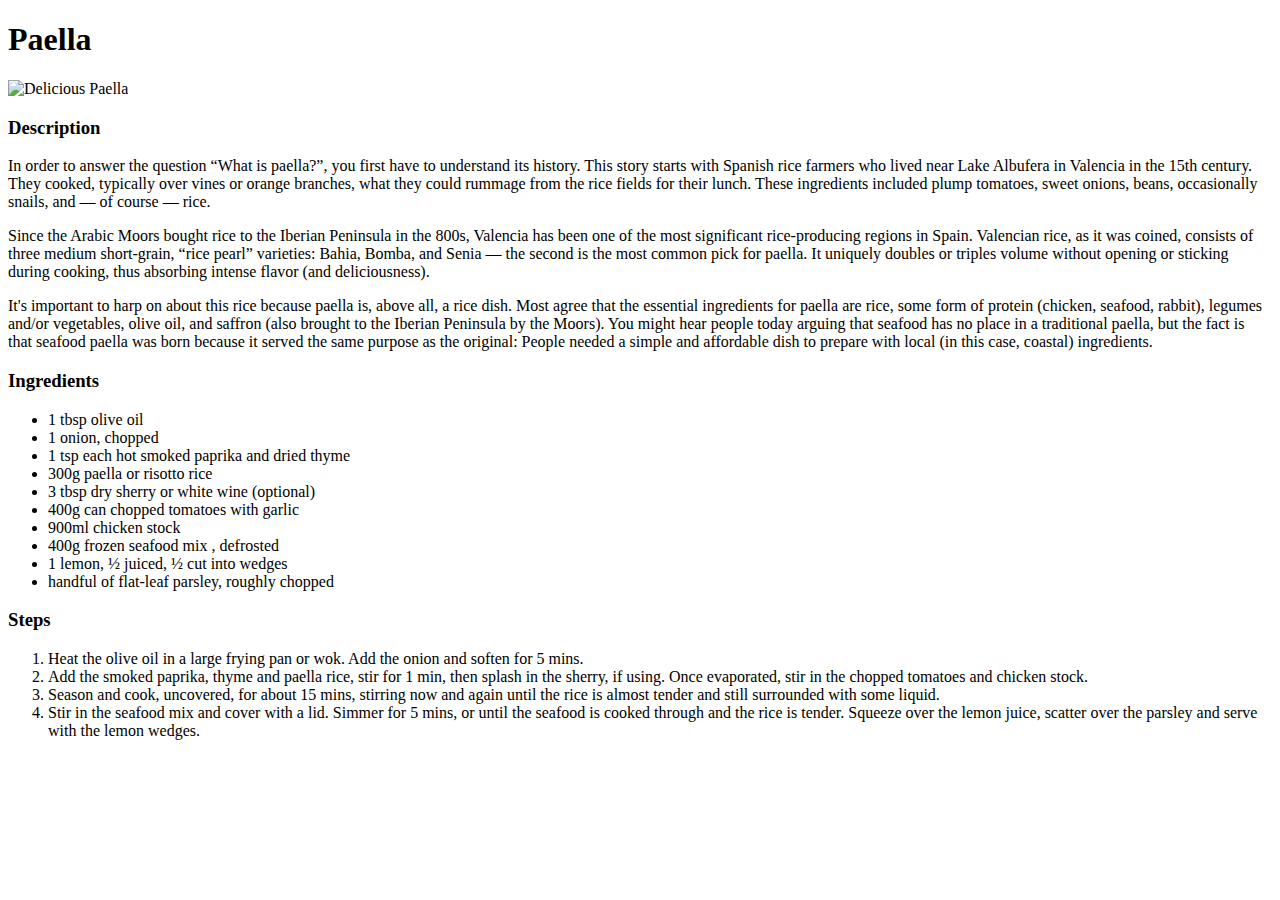
==== recipes/paella.html @ 82d5a5c6 "Add paella.html" ====
<!DOCTYPE html>
<html lang="en">

    <head>
        <meta charset="utf-8">
        <title>Odin Recipes - Paella Recipe</title>
    </head>

    <body>
        <h1>Paella</h1>
        <img src="https://upload.wikimedia.org/wikipedia/commons/thumb/e/ed/01_Paella_Valenciana_original.jpg/1200px-01_Paella_Valenciana_original.jpg" alt="Delicious Paella">
        <h3>Description</h3>
        <p>In order to answer the question “What is paella?”, you first have to understand its history. This story starts with Spanish rice farmers 
            who lived near Lake Albufera in Valencia in the 15th century. They cooked, typically over vines or orange branches, what they could rummage 
            from the rice fields for their lunch. These ingredients included plump tomatoes, sweet onions, beans, occasionally snails, and — of course 
            — rice.</p>

        <p>Since the Arabic Moors bought rice to the Iberian Peninsula in the 800s, Valencia has been one of the most significant rice-producing regions 
            in Spain. Valencian rice, as it was coined, consists of three medium short-grain, “rice pearl” varieties: Bahia, Bomba, and Senia — the second 
            is the most common pick for paella. It uniquely doubles or triples volume without opening or sticking during cooking, thus absorbing intense 
            flavor (and deliciousness).</p>
            
        <p>It's important to harp on about this rice because paella is, above all, a rice dish. Most agree that the essential ingredients for paella are 
            rice, some form of protein (chicken, seafood, rabbit), legumes and/or vegetables, olive oil, and saffron (also brought to the Iberian Peninsula 
            by the Moors). You might hear people today arguing that seafood has no place in a traditional paella, but the fact is that seafood paella was 
            born because it served the same purpose as the original: People needed a simple and affordable dish to prepare with local (in this case, coastal) 
            ingredients.</p>

        <h3>Ingredients</h3>
        <ul>
            <li>1 tbsp olive oil</li>
            <li>1 onion, chopped</li>
            <li>1 tsp each hot smoked paprika and dried thyme</li>
            <li>300g paella or risotto rice</li>
            <li>3 tbsp dry sherry or white wine (optional)</li>
            <li>400g can chopped tomatoes with garlic</li>
            <li>900ml chicken stock</li>
            <li>400g frozen seafood mix , defrosted</li>
            <li>1 lemon, ½ juiced, ½ cut into wedges</li>
            <li>handful of flat-leaf parsley, roughly chopped</li>
        </ul>

        <h3>Steps</h3>
        <ol>
            <li>Heat the olive oil in a large frying pan or wok. Add the onion and soften for 5 mins.</li>
            <li>Add the smoked paprika, thyme and paella rice, stir for 1 min, then splash in the sherry, if using. Once evaporated, stir in the chopped tomatoes and chicken stock.</li>
            <li>Season and cook, uncovered, for about 15 mins, stirring now and again until the rice is almost tender and still surrounded with some liquid.</li>
            <li>Stir in the seafood mix and cover with a lid. Simmer for 5 mins, or until the seafood is cooked through and the rice is tender. Squeeze over the lemon juice, scatter over the parsley and serve with the lemon wedges.</li>
        </ol>

    </body>

</html>
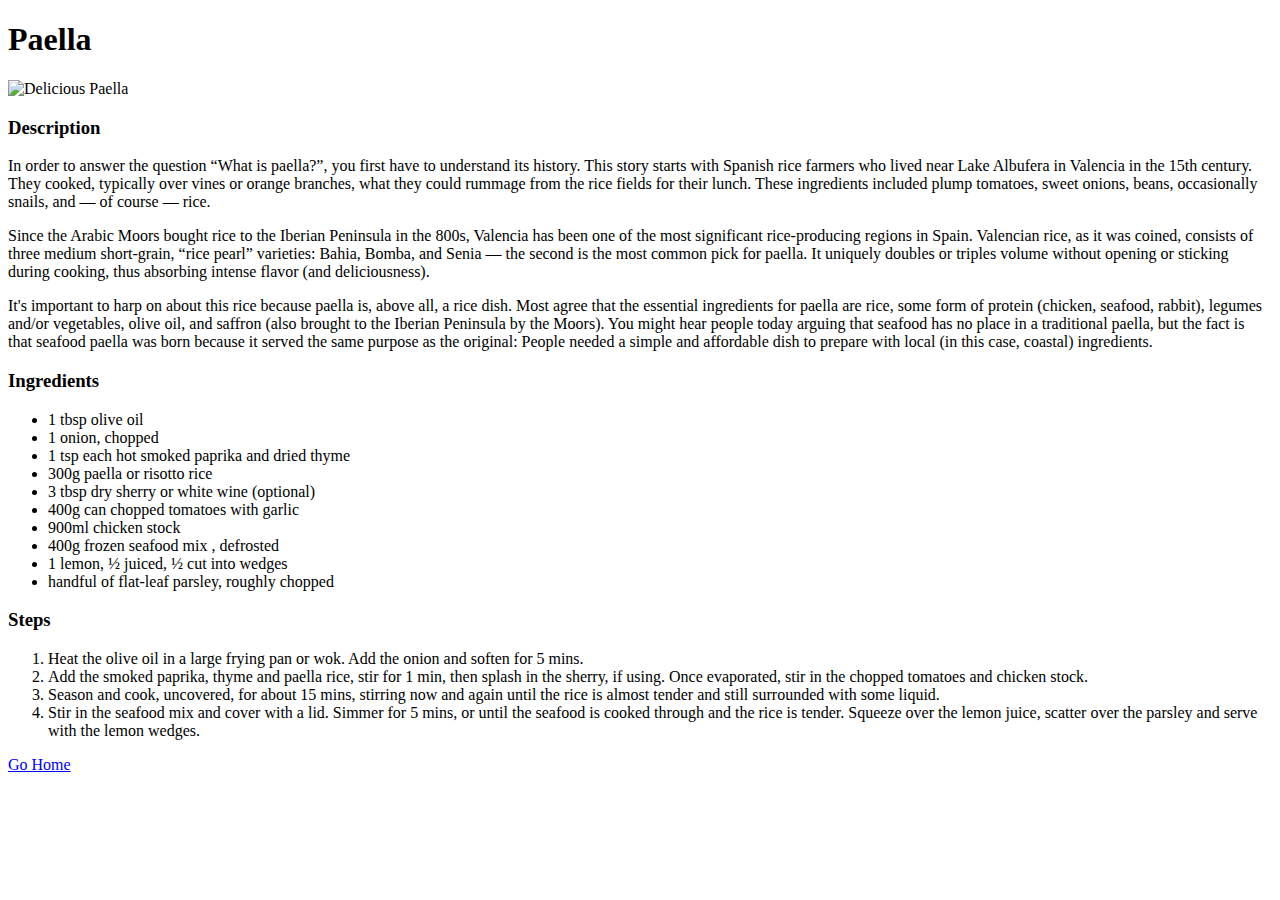
==== commit e827d6eb: "Edit paella.html" ====
--- a/recipes/paella.html
+++ b/recipes/paella.html
@@ -9,6 +9,7 @@
     <body>
         <h1>Paella</h1>
         <img src="https://upload.wikimedia.org/wikipedia/commons/thumb/e/ed/01_Paella_Valenciana_original.jpg/1200px-01_Paella_Valenciana_original.jpg" alt="Delicious Paella">
+        
         <h3>Description</h3>
         <p>In order to answer the question “What is paella?”, you first have to understand its history. This story starts with Spanish rice farmers 
             who lived near Lake Albufera in Valencia in the 15th century. They cooked, typically over vines or orange branches, what they could rummage 
@@ -48,6 +49,8 @@
             <li>Stir in the seafood mix and cover with a lid. Simmer for 5 mins, or until the seafood is cooked through and the rice is tender. Squeeze over the lemon juice, scatter over the parsley and serve with the lemon wedges.</li>
         </ol>
 
+        <a href="../index.html">Go Home</a>
+
     </body>
 
 </html>